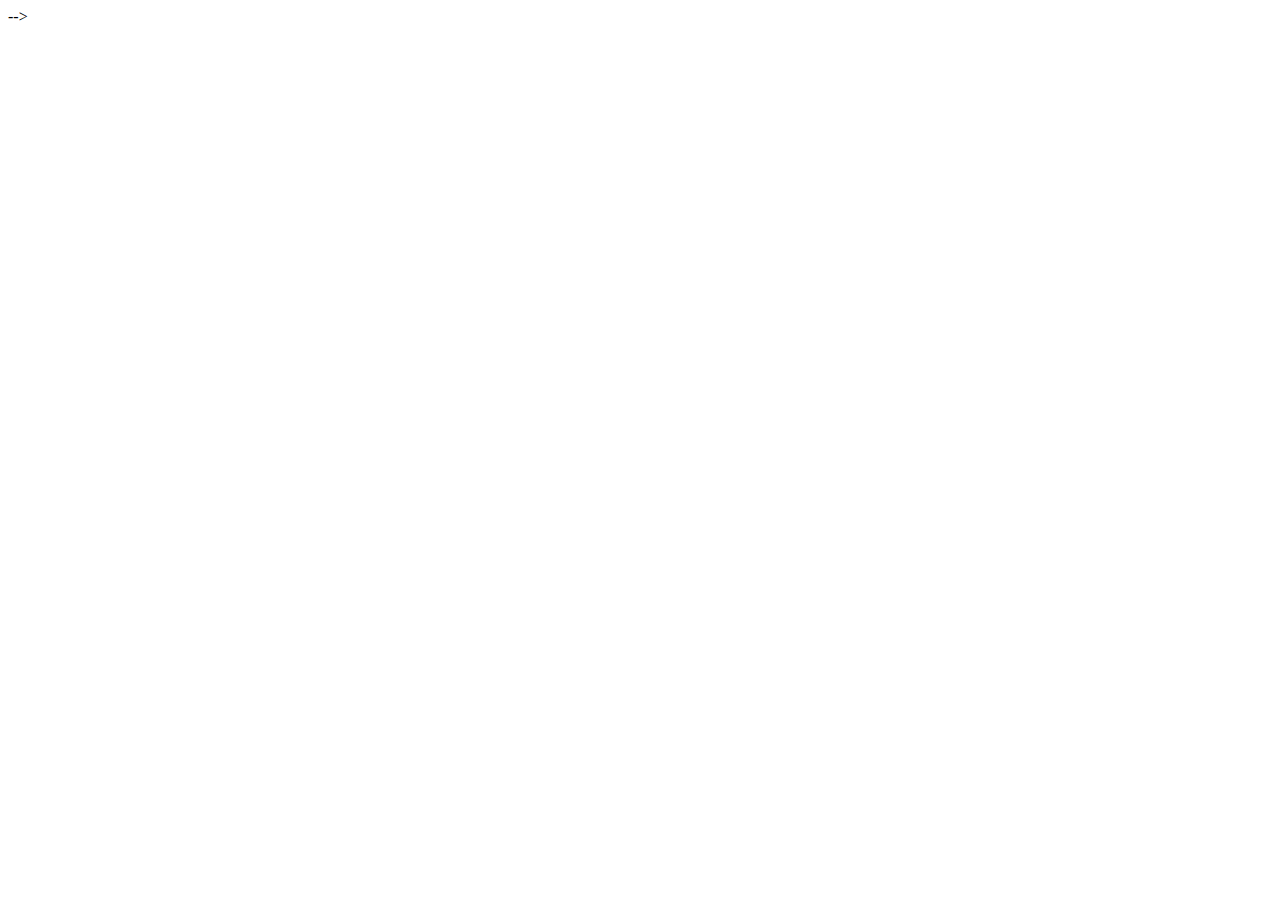
==== 02/index.html @ 83df4842 "Completed homework 2" ====
<!DOCTYPE html>
<html lang="en">

<head>
  <meta charset="UTF-8">
  <meta http-equiv="X-UA-Compatible" content="IE=edge">
  <meta name="viewport" content="width=device-width, initial-scale=1.0">
  <title>Document</title>
  <script src="./calculator.js"></script>
  <script src="./evanNumbers.js"></script>
  <script src="./sumBetweenNumbers.js"></script>
  <script src="./inverse.js"></script>
  <script src="./shape.js"></script> -->
  <script src="./authenticetion.js"></script>
  <script src="./average.js"></script>
  <script src="./checkAge.js"></script>
  <script src="./planets.js"></script>
  <script src="./discount.js"></script>
  <script src="./petsSound.js"></script>
</head>

<body>

</body>

</html>
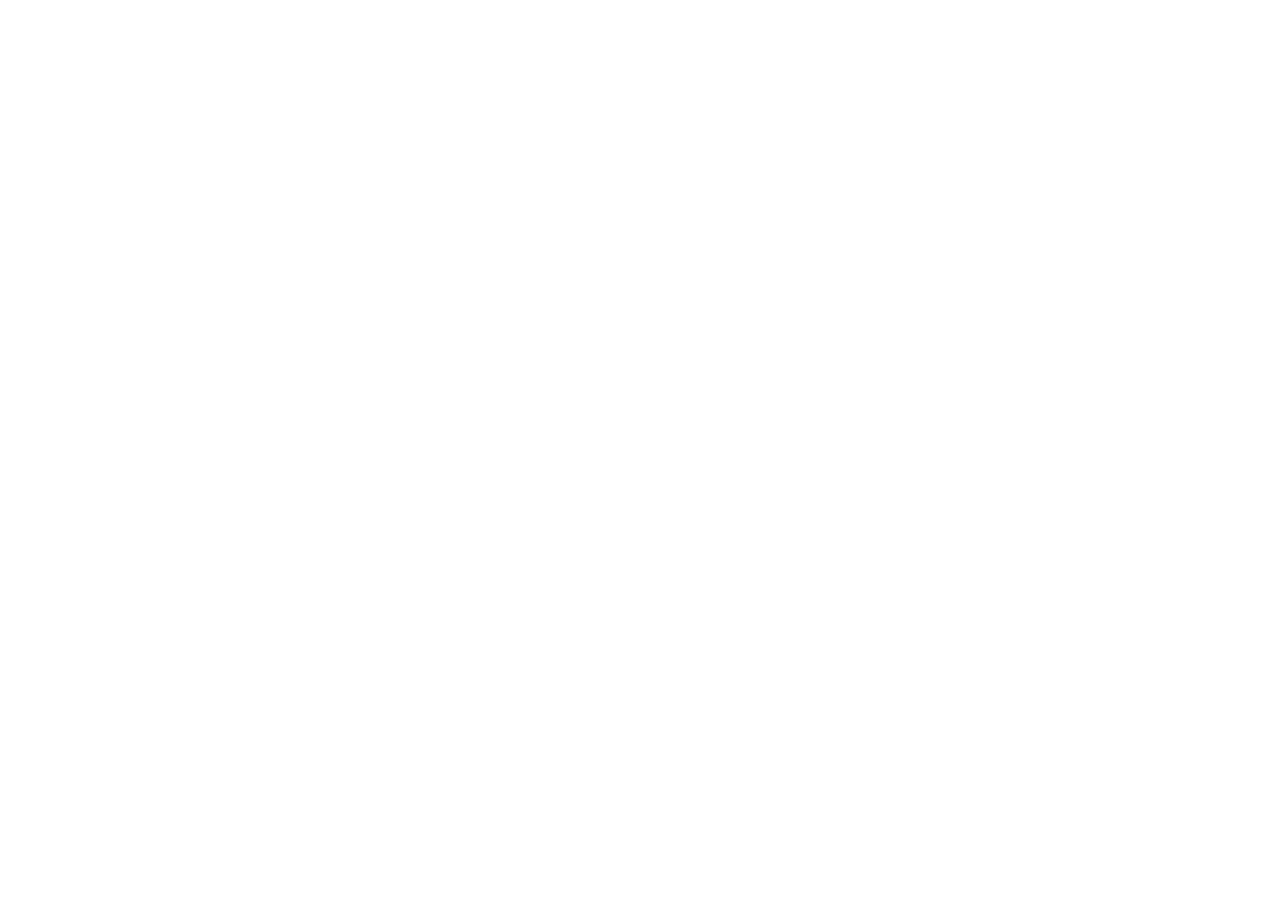
==== commit 9370f1a1: "Refactored code of  calcultor.js and planets.js" ====
--- a/02/index.html
+++ b/02/index.html
@@ -6,17 +6,17 @@
   <meta http-equiv="X-UA-Compatible" content="IE=edge">
   <meta name="viewport" content="width=device-width, initial-scale=1.0">
   <title>Document</title>
-  <script src="./calculator.js"></script>
+  <!-- <script src="./calculator.js"></script>
   <script src="./evanNumbers.js"></script>
   <script src="./sumBetweenNumbers.js"></script>
   <script src="./inverse.js"></script>
-  <script src="./shape.js"></script> -->
+  <script src="./shape.js"></script>
   <script src="./authenticetion.js"></script>
   <script src="./average.js"></script>
-  <script src="./checkAge.js"></script>
+  <script src="./checkAge.js"></script> -->
   <script src="./planets.js"></script>
-  <script src="./discount.js"></script>
-  <script src="./petsSound.js"></script>
+  <!-- <script src="./discount.js"></script>
+  <script src="./petsSound.js"></script> -->
 </head>
 
 <body>
